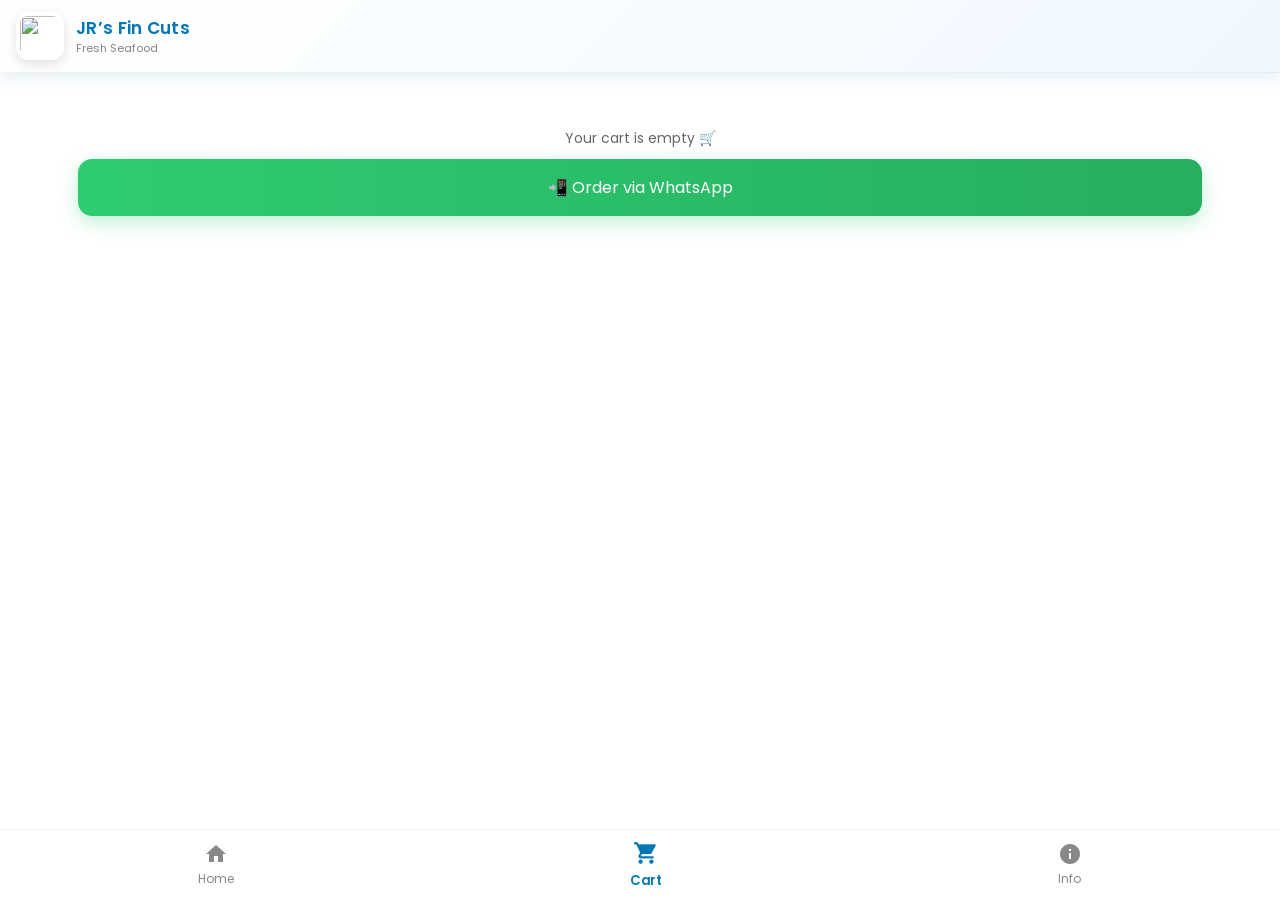
==== cart.html @ ba341e98 "Add files via upload" ====
<!DOCTYPE html>
<html>
<head>
  <title>Cart - JR’s Fin Cuts</title>
  <meta name="viewport" content="width=device-width, initial-scale=1.0">
  <link rel="stylesheet" href="style.css">
  <link href="https://fonts.googleapis.com/icon?family=Material+Icons" rel="stylesheet">
  <link href="https://fonts.googleapis.com/css2?family=Poppins:wght@400;600&display=swap" rel="stylesheet">
</head>

<body class="cart-page">

  <!-- HEADER -->
  <div class="header">
    <div class="header-left">
      <img src="images/logo.png" class="logo">
      <div class="title-box">
        <h1>JR’s Fin Cuts</h1>
        <p class="tagline">Fresh Seafood</p>
      </div>
    </div>
  </div>

  <!-- CONTENT -->
  <div class="content">

    <!-- EMPTY STATE -->
    <div id="empty-cart" style="display:none; text-align:center; margin-top:40px;">
      <p style="font-size:14px; color:#666;">Your cart is empty 🛒</p>
    </div>

    <!-- CART ITEMS -->
    <div id="cart-container"></div>

    <!-- SUMMARY -->
    <div class="cart-summary">
      <h2 id="total"></h2>
      <button id="orderBtn">📲 Order via WhatsApp</button>
    </div>

  </div>

  <!-- BOTTOM NAV -->
  <div class="bottom-nav">
    <a href="index.html">
      <span class="material-icons">home</span><br>Home
    </a>

    <a href="cart.html" class="active">
      <span class="material-icons">shopping_cart</span>
      <span id="cart-count" class="badge"></span>
      <br>Cart
    </a>

    <a href="info.html">
      <span class="material-icons">info</span><br>Info
    </a>
  </div>

  <!-- TOAST -->
  <div id="toast"></div>

  <!-- SCRIPT -->
  <script src="script.js"></script>

</body>
</html>
---- style.css ----
/* ===== BASE RESET (SAFE) ===== */
*,
*::before,
*::after {
  box-sizing: border-box;
  margin: 0;
  padding: 0;
}

/* ===== IMAGE BASE SYSTEM ===== */
img {
  max-width: 100%;
  display: block;
}

/* Prevent font inconsistencies */
html {
  -webkit-text-size-adjust: 100%;
}

/* Improve rendering */
body {
  line-height: 1.4;
}

/* ===== TYPOGRAPHY SYSTEM (SAFE) ===== */

/* Headings */
h1 {
  font-size: 18px;
  font-weight: 600;
}

h2 {
  font-size: 17px;
  font-weight: 600;
}

h3 {
  font-size: 14px;
  font-weight: 600;
}

/* Paragraphs */
p {
  font-size: 13px;
  line-height: 1.4;
}

/* Small text (reuse existing classes safely) */
.local,
.desc,
.tagline {
  font-size: 11px;
  line-height: 1.3;
}

/* ===== BASE SPACING SYSTEM (SAFE) ===== */

/* Section spacing */
.section-title {
  margin: 16px 6px 10px;
}

/* Card spacing normalization */
.card {
  margin-bottom: 12px;
}

/* Paragraph spacing */
p {
  margin: 4px 0;
}

/* Headings spacing */
h1, h2, h3 {
  margin: 4px 0;
}

/* Button spacing */
button {
  margin-top: 6px;
}

.qty button {
  margin-top: 0;
}

/* =========================
   GLOBAL RESET
========================= */
* {
  box-sizing: border-box;
}

/* =========================
   BASE SYSTEM
========================= */
body {
  margin: 0;
  font-family: 'Poppins', sans-serif;

  background: url("images/bg.jpg") no-repeat center center fixed;
  background-size: cover;

  padding-bottom: 90px;
  -webkit-font-smoothing: antialiased;
  text-rendering: optimizeLegibility;
}

/* ✅ BLUR OVERLAY */
body::before {
  content: "";
  position: fixed;
  top: 0;
  left: 0;
  width: 100%;
  height: 100%;

  backdrop-filter: blur(1px);
  background: rgba(255,255,255,0.35);

  z-index: -1;
}

html {
  scroll-behavior: smooth;
}

.content {
  padding: 16px;
  width: 100%;
}

/* =========================
   HEADER (GLASS PREMIUM)
========================= */
.header {
  display: flex;
  align-items: center;
  padding: 12px 16px;

  background: linear-gradient(135deg, #ffffff, #f0f8ff);
  backdrop-filter: blur(10px);

  position: sticky;
  top: 0;
  z-index: 10;

  border-bottom: 1px solid rgba(0,0,0,0.05);
  box-shadow: 0 4px 16px rgba(0,119,182,0.12);
}

.header-left {
  display: flex;
  align-items: center;
}

.logo {
  width: 48px;
  height: 48px;
  border-radius: 12px;
  margin-right: 12px;

  background: white;
  padding: 4px;

  box-shadow: 0 4px 12px rgba(0,0,0,0.12);
}

.title-box h1 {
  margin: 0;
  font-size: 17px;
  font-weight: 600;
  color: #0077B6;
  letter-spacing: 0.3px;
}

.tagline {
  margin: 0;
  font-size: 11px;
  color: #666;
  opacity: 0.8;
}

/* =========================
   BANNER
========================= */
.banner {
  background: linear-gradient(90deg, #0096C7, #00B4D8);
  color: white;
  padding: 12px;
  border-radius: 12px;
  text-align: center;
  font-size: 14px;
  margin-bottom: 15px;
  font-weight: 500;
  box-shadow: 0 4px 14px rgba(0,150,199,0.25);
}

/* =========================
   TITLES
========================= */
.section-title {
  margin: 14px 6px;
  font-size: 17px;
  font-weight: 600;
}

/* =========================
   GRID SYSTEM
========================= */
.container {
  display: grid;
  grid-template-columns: repeat(2, 1fr);
  gap: 14px;
  width: 100%;
}

/* =========================
   PRODUCT CARD
========================= */
.card {
  background: linear-gradient(180deg, #ffffff, #fbfdff);
  border-radius: 16px;
  padding: 12px;

  border: 1px solid rgba(0,0,0,0.03);
  box-shadow: 0 8px 24px rgba(0,0,0,0.08);

  transition: transform 0.25s ease, box-shadow 0.25s ease;

  width: 100%;
}

.card:hover {
  transform: translateY(-4px);
  box-shadow: 0 12px 28px rgba(0,0,0,0.12);
}

/* =========================
   IMAGE SLIDER
========================= */
.product-slider {
  cursor: pointer;
}

.slide {
  width: 100%;
  height: 150px;
  object-fit: cover;
  border-radius: 12px;
  display: none;
  background: #eee;
  box-shadow: 0 4px 10px rgba(0,0,0,0.08);
}

.slide.active {
  display: block;
}

.dots {
  text-align: center;
  margin: 6px 0;
}

.dot {
  height: 6px;
  width: 6px;
  background: #ccc;
  border-radius: 50%;
  margin: 3px;
  display: inline-block;
}

.dot.active {
  background: #0077B6;
}

/* =========================
   SINGLE IMAGE
========================= */
.single-img {
  width: 100%;
  height: 150px;
  object-fit: cover;
  border-radius: 12px;
  margin-bottom: 6px;
  box-shadow: 0 4px 10px rgba(0,0,0,0.08);
}

/* =========================
   TEXT SYSTEM
========================= */
.card h3 {
  font-size: 14px;
  font-weight: 600;
  margin: 6px 0 2px;
}

.local {
  font-size: 11px;
  color: #888;
}

.price {
  font-size: 15px;
  font-weight: 700;
  color: #0077B6;
  margin: 4px 0;
}

.desc {
  font-size: 11px;
  color: #666;
  line-height: 1.3;
}

/* =========================
   QUANTITY
========================= */
.qty {
  display: flex;
  align-items: center;
  justify-content: center;
  gap: 6px;
  margin: 8px 0;
}

.qty button {
  background: #0077B6;
  color: white;
  border: none;
  width: 30px;
  height: 30px;
  border-radius: 50%;
  font-size: 16px;
}

.qty input {
  width: 55px;
  text-align: center;
  border-radius: 8px;
  border: 1px solid #ddd;
  padding: 4px;
  font-weight: 500;
  outline: none;
}

.qty input:focus {
  border-color: #0077B6;
}

/* =========================
   BUTTON SYSTEM
========================= */
button {
  font-family: 'Poppins', sans-serif;
  transition: transform 0.2s ease, opacity 0.2s ease;
  -webkit-tap-highlight-color: transparent;

  display: inline-block;
}

button:hover {
  opacity: 0.95;
}

button:active {
  transform: scale(0.96);
}

.add-btn {
  background: linear-gradient(90deg, #0077B6, #00B4D8);
  color: white;
  border: none;
  padding: 10px;
  width: 100%;
  border-radius: 12px;
  font-size: 13px;
  font-weight: 600;
  box-shadow: 0 4px 14px rgba(0,119,182,0.25);
}

.add-btn:active {
  transform: scale(0.95);
}

/* =========================
   CART
========================= */
.cart-item {
  background: white;
  width: 92%;
  margin: 12px auto;
  padding: 14px;
  border-radius: 16px;

  border: 1px solid rgba(0,0,0,0.04);
  box-shadow: 0 6px 18px rgba(0,0,0,0.08);

  transition: all 0.2s ease;
}

.cart-item:hover {
  transform: scale(1.01);
}

.cart-row {
  display: flex;
  gap: 12px;
}

.cart-img {
  width: 80px;
  height: 80px;
  border-radius: 12px;
}

.cart-details {
  flex: 1;
}

.item-total {
  font-weight: 600;
}

/* =========================
   ORDER BUTTON
========================= */
#orderBtn {
  background: linear-gradient(90deg, #2ECC71, #27AE60);
  color: white;
  border: none;
  padding: 16px;
  width: 90%;
  border-radius: 14px;
  font-size: 16px;
  margin-top: 10px;
  box-shadow: 0 6px 18px rgba(46,204,113,0.3);

  display: block;
  margin-left: auto;
  margin-right: auto;
}

/* =========================
   INFO PAGE
========================= */
.info-card {
  width: 92%;
  margin: 12px auto;
  padding: 14px;
  border-radius: 16px;
  background: white;
}

.contact-btn {
  background: #0096C7;
  color: white;
  border: none;
  padding: 12px;
  width: 100%;
  margin: 6px 0;
  border-radius: 10px;
  font-weight: 600;
}

/* =========================
   NAVBAR
========================= */
.bottom-nav {
  position: fixed;
  bottom: 0;
  width: 100%;
  background: white;
  display: flex;
  justify-content: space-around;
  padding: 12px 0;
  border-top: 1px solid rgba(0,0,0,0.06);
}

.bottom-nav a {
  text-decoration: none;
  color: #888;
  font-size: 12px;
  text-align: center;
  position: relative;
  transition: all 0.2s ease;
}

.bottom-nav a.active {
  color: #0077B6;
  font-weight: 600;
  transform: scale(1.1);
}

/* =========================
   ICONS + BADGE
========================= */
.material-icons {
  font-size: 22px;
}

.badge {
  position: absolute;
  top: 2px;
  right: 10px;
  background: #ff4d4f;
  color: white;
  font-size: 10px;
  padding: 2px 6px;
  border-radius: 50%;
}

/* =========================
   TOAST
========================= */
#toast {
  position: fixed;
  bottom: 80px;
  left: 50%;
  transform: translateX(-50%);

  background: rgba(0,0,0,0.85);
  color: white;
  padding: 10px 20px;
  border-radius: 20px;
  font-size: 13px;

  display: none;
  pointer-events: none;
  z-index: 999;
}

/* =========================
   ANIMATIONS
========================= */
.card, .cart-item {
  animation: fadeIn 0.4s ease;
}

@keyframes fadeIn {
  from {
    opacity: 0;
    transform: translateY(8px);
  }
  to {
    opacity: 1;
    transform: translateY(0);
  }
}

/* =========================
  PRODUCT DETAIL PAGE
  ========================= */
.product-img {
  width: 100%;
}

/* ===== CLEANUP: INLINE STYLES ===== */

.back-btn {
  margin-bottom: 10px;
}

.section-subtitle {
  margin-top: 30px;
}
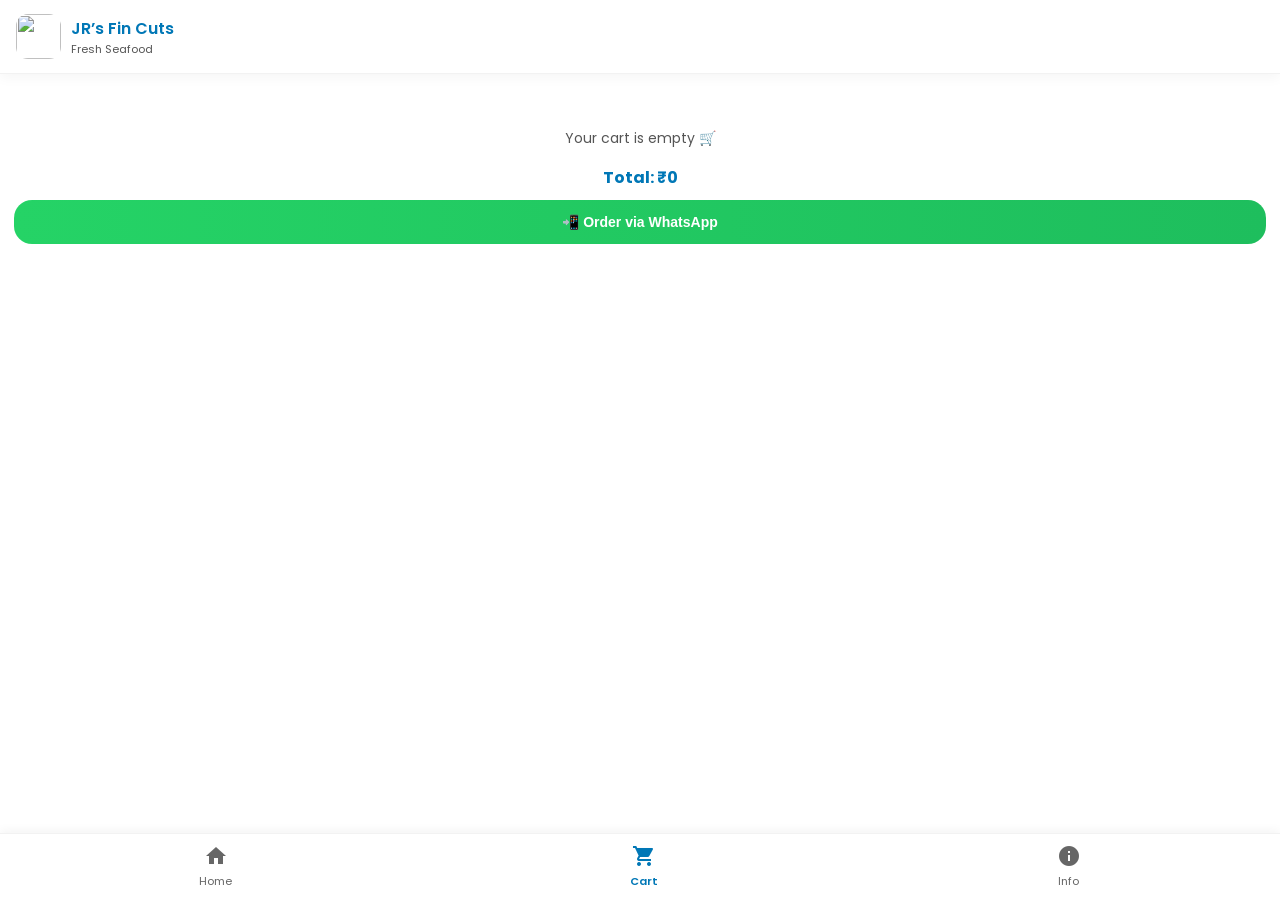
==== commit 7707d680: "Add files via upload" ====
--- a/cart.html
+++ b/cart.html
@@ -3,6 +3,7 @@
 <head>
   <title>Cart - JR’s Fin Cuts</title>
   <meta name="viewport" content="width=device-width, initial-scale=1.0">
+
   <link rel="stylesheet" href="style.css">
   <link href="https://fonts.googleapis.com/icon?family=Material+Icons" rel="stylesheet">
   <link href="https://fonts.googleapis.com/css2?family=Poppins:wght@400;600&display=swap" rel="stylesheet">
@@ -10,58 +11,59 @@
 
 <body class="cart-page">
 
-  <!-- HEADER -->
-  <div class="header">
-    <div class="header-left">
-      <img src="images/logo.png" class="logo">
-      <div class="title-box">
-        <h1>JR’s Fin Cuts</h1>
-        <p class="tagline">Fresh Seafood</p>
-      </div>
+<!-- HEADER -->
+<div class="header">
+  <div class="header-left">
+    <img src="images/logo.png" class="logo">
+    <div class="title-box">
+      <h1>JR’s Fin Cuts</h1>
+      <p class="tagline">Fresh Seafood</p>
     </div>
   </div>
+</div>
 
-  <!-- CONTENT -->
-  <div class="content">
+<!-- CONTENT -->
+<div class="content">
 
-    <!-- EMPTY STATE -->
-    <div id="empty-cart" style="display:none; text-align:center; margin-top:40px;">
-      <p style="font-size:14px; color:#666;">Your cart is empty 🛒</p>
-    </div>
-
-    <!-- CART ITEMS -->
-    <div id="cart-container"></div>
-
-    <!-- SUMMARY -->
-    <div class="cart-summary">
-      <h2 id="total"></h2>
-      <button id="orderBtn">📲 Order via WhatsApp</button>
-    </div>
-
+  <!-- EMPTY -->
+  <div id="empty-cart" class="empty-cart">
+    <p class="empty-text">Your cart is empty 🛒</p>
   </div>
 
-  <!-- BOTTOM NAV -->
-  <div class="bottom-nav">
-    <a href="index.html">
-      <span class="material-icons">home</span><br>Home
-    </a>
+  <!-- ITEMS -->
+  <div id="cart-container"></div>
 
-    <a href="cart.html" class="active">
-      <span class="material-icons">shopping_cart</span>
-      <span id="cart-count" class="badge"></span>
-      <br>Cart
-    </a>
-
-    <a href="info.html">
-      <span class="material-icons">info</span><br>Info
-    </a>
+  <!-- SUMMARY -->
+  <div class="cart-summary">
+    <h2 id="total"></h2>
+    <button id="orderBtn" class="order-btn">📲 Order via WhatsApp</button>
   </div>
 
-  <!-- TOAST -->
-  <div id="toast"></div>
+</div>
 
-  <!-- SCRIPT -->
-  <script src="script.js"></script>
+<!-- NAVBAR -->
+<div class="bottom-nav">
+
+  <a href="index.html">
+    <span class="material-icons">home</span><br>Home
+  </a>
+
+  <a href="cart.html" class="active">
+    <span class="material-icons">shopping_cart</span>
+    <span id="cart-count" class="badge"></span>
+    <br>Cart
+  </a>
+
+  <a href="info.html">
+    <span class="material-icons">info</span><br>Info
+  </a>
+
+</div>
+
+<!-- TOAST -->
+<div id="toast"></div>
+
+<script src="script.js"></script>
 
 </body>
 </html>
--- a/style.css
+++ b/style.css
@@ -1,114 +1,23 @@
-/* ===== BASE RESET (SAFE) ===== */
-*,
-*::before,
-*::after {
-  box-sizing: border-box;
+/* =========================
+   GLOBAL BASE
+========================= */
+
+* {
   margin: 0;
   padding: 0;
-}
-
-/* ===== IMAGE BASE SYSTEM ===== */
-img {
-  max-width: 100%;
-  display: block;
-}
-
-/* Prevent font inconsistencies */
-html {
-  -webkit-text-size-adjust: 100%;
-}
-
-/* Improve rendering */
+  box-sizing: border-box;
+}
+
 body {
-  line-height: 1.4;
-}
-
-/* ===== TYPOGRAPHY SYSTEM (SAFE) ===== */
-
-/* Headings */
-h1 {
-  font-size: 18px;
-  font-weight: 600;
-}
-
-h2 {
-  font-size: 17px;
-  font-weight: 600;
-}
-
-h3 {
-  font-size: 14px;
-  font-weight: 600;
-}
-
-/* Paragraphs */
-p {
-  font-size: 13px;
-  line-height: 1.4;
-}
-
-/* Small text (reuse existing classes safely) */
-.local,
-.desc,
-.tagline {
-  font-size: 11px;
-  line-height: 1.3;
-}
-
-/* ===== BASE SPACING SYSTEM (SAFE) ===== */
-
-/* Section spacing */
-.section-title {
-  margin: 16px 6px 10px;
-}
-
-/* Card spacing normalization */
-.card {
-  margin-bottom: 12px;
-}
-
-/* Paragraph spacing */
-p {
-  margin: 4px 0;
-}
-
-/* Headings spacing */
-h1, h2, h3 {
-  margin: 4px 0;
-}
-
-/* Button spacing */
-button {
-  margin-top: 6px;
-}
-
-.qty button {
-  margin-top: 0;
-}
-
-/* =========================
-   GLOBAL RESET
-========================= */
-* {
-  box-sizing: border-box;
-}
-
-/* =========================
-   BASE SYSTEM
-========================= */
-body {
-  margin: 0;
   font-family: 'Poppins', sans-serif;
 
   background: url("images/bg.jpg") no-repeat center center fixed;
   background-size: cover;
 
   padding-bottom: 90px;
-  -webkit-font-smoothing: antialiased;
-  text-rendering: optimizeLegibility;
-}
-
-/* ✅ BLUR OVERLAY */
+}
+
+/* BACKGROUND BLUR ONLY */
 body::before {
   content: "";
   position: fixed;
@@ -117,38 +26,31 @@
   width: 100%;
   height: 100%;
 
-  backdrop-filter: blur(1px);
-  background: rgba(255,255,255,0.35);
+  backdrop-filter: blur(2px);
+  -webkit-backdrop-filter: blur(2px);
+
+  background: rgba(255,255,255,0.2);
 
   z-index: -1;
 }
 
-html {
-  scroll-behavior: smooth;
-}
-
-.content {
-  padding: 16px;
-  width: 100%;
-}
-
 /* =========================
-   HEADER (GLASS PREMIUM)
+   HEADER (NO BLUR - PREMIUM)
 ========================= */
+
 .header {
   display: flex;
   align-items: center;
-  padding: 12px 16px;
-
-  background: linear-gradient(135deg, #ffffff, #f0f8ff);
-  backdrop-filter: blur(10px);
+  padding: 14px 16px;
+
+  background: rgba(255,255,255,0.95);
 
   position: sticky;
   top: 0;
   z-index: 10;
 
   border-bottom: 1px solid rgba(0,0,0,0.05);
-  box-shadow: 0 4px 16px rgba(0,119,182,0.12);
+  box-shadow: 0 4px 12px rgba(0,0,0,0.04);
 }
 
 .header-left {
@@ -157,347 +59,55 @@
 }
 
 .logo {
-  width: 48px;
-  height: 48px;
+  width: 45px;
+  height: 45px;
   border-radius: 12px;
-  margin-right: 12px;
-
-  background: white;
-  padding: 4px;
-
-  box-shadow: 0 4px 12px rgba(0,0,0,0.12);
+  margin-right: 10px;
 }
 
 .title-box h1 {
-  margin: 0;
-  font-size: 17px;
-  font-weight: 600;
+  font-size: 16px;
   color: #0077B6;
-  letter-spacing: 0.3px;
+  font-weight: 600;
 }
 
 .tagline {
-  margin: 0;
   font-size: 11px;
-  color: #666;
-  opacity: 0.8;
+  color: #555;
 }
 
 /* =========================
-   BANNER
+   NAVBAR (NO BLUR)
 ========================= */
-.banner {
-  background: linear-gradient(90deg, #0096C7, #00B4D8);
-  color: white;
-  padding: 12px;
-  border-radius: 12px;
-  text-align: center;
-  font-size: 14px;
-  margin-bottom: 15px;
-  font-weight: 500;
-  box-shadow: 0 4px 14px rgba(0,150,199,0.25);
-}
-
-/* =========================
-   TITLES
-========================= */
-.section-title {
-  margin: 14px 6px;
-  font-size: 17px;
-  font-weight: 600;
-}
-
-/* =========================
-   GRID SYSTEM
-========================= */
-.container {
-  display: grid;
-  grid-template-columns: repeat(2, 1fr);
-  gap: 14px;
-  width: 100%;
-}
-
-/* =========================
-   PRODUCT CARD
-========================= */
-.card {
-  background: linear-gradient(180deg, #ffffff, #fbfdff);
-  border-radius: 16px;
-  padding: 12px;
-
-  border: 1px solid rgba(0,0,0,0.03);
-  box-shadow: 0 8px 24px rgba(0,0,0,0.08);
-
-  transition: transform 0.25s ease, box-shadow 0.25s ease;
-
-  width: 100%;
-}
-
-.card:hover {
-  transform: translateY(-4px);
-  box-shadow: 0 12px 28px rgba(0,0,0,0.12);
-}
-
-/* =========================
-   IMAGE SLIDER
-========================= */
-.product-slider {
-  cursor: pointer;
-}
-
-.slide {
-  width: 100%;
-  height: 150px;
-  object-fit: cover;
-  border-radius: 12px;
-  display: none;
-  background: #eee;
-  box-shadow: 0 4px 10px rgba(0,0,0,0.08);
-}
-
-.slide.active {
-  display: block;
-}
-
-.dots {
-  text-align: center;
-  margin: 6px 0;
-}
-
-.dot {
-  height: 6px;
-  width: 6px;
-  background: #ccc;
-  border-radius: 50%;
-  margin: 3px;
-  display: inline-block;
-}
-
-.dot.active {
-  background: #0077B6;
-}
-
-/* =========================
-   SINGLE IMAGE
-========================= */
-.single-img {
-  width: 100%;
-  height: 150px;
-  object-fit: cover;
-  border-radius: 12px;
-  margin-bottom: 6px;
-  box-shadow: 0 4px 10px rgba(0,0,0,0.08);
-}
-
-/* =========================
-   TEXT SYSTEM
-========================= */
-.card h3 {
-  font-size: 14px;
-  font-weight: 600;
-  margin: 6px 0 2px;
-}
-
-.local {
-  font-size: 11px;
-  color: #888;
-}
-
-.price {
-  font-size: 15px;
-  font-weight: 700;
-  color: #0077B6;
-  margin: 4px 0;
-}
-
-.desc {
-  font-size: 11px;
-  color: #666;
-  line-height: 1.3;
-}
-
-/* =========================
-   QUANTITY
-========================= */
-.qty {
-  display: flex;
-  align-items: center;
-  justify-content: center;
-  gap: 6px;
-  margin: 8px 0;
-}
-
-.qty button {
-  background: #0077B6;
-  color: white;
-  border: none;
-  width: 30px;
-  height: 30px;
-  border-radius: 50%;
-  font-size: 16px;
-}
-
-.qty input {
-  width: 55px;
-  text-align: center;
-  border-radius: 8px;
-  border: 1px solid #ddd;
-  padding: 4px;
-  font-weight: 500;
-  outline: none;
-}
-
-.qty input:focus {
-  border-color: #0077B6;
-}
-
-/* =========================
-   BUTTON SYSTEM
-========================= */
-button {
-  font-family: 'Poppins', sans-serif;
-  transition: transform 0.2s ease, opacity 0.2s ease;
-  -webkit-tap-highlight-color: transparent;
-
-  display: inline-block;
-}
-
-button:hover {
-  opacity: 0.95;
-}
-
-button:active {
-  transform: scale(0.96);
-}
-
-.add-btn {
-  background: linear-gradient(90deg, #0077B6, #00B4D8);
-  color: white;
-  border: none;
-  padding: 10px;
-  width: 100%;
-  border-radius: 12px;
-  font-size: 13px;
-  font-weight: 600;
-  box-shadow: 0 4px 14px rgba(0,119,182,0.25);
-}
-
-.add-btn:active {
-  transform: scale(0.95);
-}
-
-/* =========================
-   CART
-========================= */
-.cart-item {
-  background: white;
-  width: 92%;
-  margin: 12px auto;
-  padding: 14px;
-  border-radius: 16px;
-
-  border: 1px solid rgba(0,0,0,0.04);
-  box-shadow: 0 6px 18px rgba(0,0,0,0.08);
-
-  transition: all 0.2s ease;
-}
-
-.cart-item:hover {
-  transform: scale(1.01);
-}
-
-.cart-row {
-  display: flex;
-  gap: 12px;
-}
-
-.cart-img {
-  width: 80px;
-  height: 80px;
-  border-radius: 12px;
-}
-
-.cart-details {
-  flex: 1;
-}
-
-.item-total {
-  font-weight: 600;
-}
-
-/* =========================
-   ORDER BUTTON
-========================= */
-#orderBtn {
-  background: linear-gradient(90deg, #2ECC71, #27AE60);
-  color: white;
-  border: none;
-  padding: 16px;
-  width: 90%;
-  border-radius: 14px;
-  font-size: 16px;
-  margin-top: 10px;
-  box-shadow: 0 6px 18px rgba(46,204,113,0.3);
-
-  display: block;
-  margin-left: auto;
-  margin-right: auto;
-}
-
-/* =========================
-   INFO PAGE
-========================= */
-.info-card {
-  width: 92%;
-  margin: 12px auto;
-  padding: 14px;
-  border-radius: 16px;
-  background: white;
-}
-
-.contact-btn {
-  background: #0096C7;
-  color: white;
-  border: none;
-  padding: 12px;
-  width: 100%;
-  margin: 6px 0;
-  border-radius: 10px;
-  font-weight: 600;
-}
-
-/* =========================
-   NAVBAR
-========================= */
+
 .bottom-nav {
   position: fixed;
   bottom: 0;
   width: 100%;
-  background: white;
+
+  background: rgba(255,255,255,0.95);
+
   display: flex;
   justify-content: space-around;
-  padding: 12px 0;
-  border-top: 1px solid rgba(0,0,0,0.06);
+  padding: 10px 0;
+
+  border-top: 1px solid rgba(0,0,0,0.05);
+  box-shadow: 0 -2px 10px rgba(0,0,0,0.05);
 }
 
 .bottom-nav a {
   text-decoration: none;
-  color: #888;
-  font-size: 12px;
+  color: #666;
+  font-size: 11px;
   text-align: center;
   position: relative;
-  transition: all 0.2s ease;
 }
 
 .bottom-nav a.active {
   color: #0077B6;
   font-weight: 600;
-  transform: scale(1.1);
-}
-
-/* =========================
-   ICONS + BADGE
-========================= */
+}
+
 .material-icons {
   font-size: 22px;
 }
@@ -506,64 +116,585 @@
   position: absolute;
   top: 2px;
   right: 10px;
-  background: #ff4d4f;
+  background: red;
   color: white;
   font-size: 10px;
-  padding: 2px 6px;
+  padding: 2px 5px;
   border-radius: 50%;
 }
 
 /* =========================
    TOAST
 ========================= */
+
 #toast {
   position: fixed;
   bottom: 80px;
   left: 50%;
   transform: translateX(-50%);
 
-  background: rgba(0,0,0,0.85);
+  background: rgba(0,0,0,0.9);
   color: white;
   padding: 10px 20px;
   border-radius: 20px;
   font-size: 13px;
 
   display: none;
-  pointer-events: none;
   z-index: 999;
 }
 
 /* =========================
-   ANIMATIONS
+   INDEX PAGE
 ========================= */
-.card, .cart-item {
-  animation: fadeIn 0.4s ease;
-}
-
-@keyframes fadeIn {
-  from {
-    opacity: 0;
-    transform: translateY(8px);
-  }
-  to {
-    opacity: 1;
-    transform: translateY(0);
-  }
+
+.home-page {
+  padding-bottom: 90px;
+}
+
+/* CONTENT */
+.home-page .content {
+  padding: 12px;
+}
+
+/* BANNER */
+.home-page .banner {
+  background: linear-gradient(90deg, #0077B6, #00B4D8);
+  color: white;
+  padding: 10px;
+  border-radius: 10px;
+  text-align: center;
+  font-size: 12px;
+  margin-bottom: 10px;
+}
+
+/* TITLE */
+.home-page .section-title {
+  font-size: 15px;
+  font-weight: 600;
+  margin: 6px 4px 10px;
+}
+
+/* GRID */
+.home-page .container {
+  display: grid;
+  grid-template-columns: repeat(2, 1fr);
+  gap: 12px;
+}
+
+/* CARD */
+.home-page .card {
+  background: rgba(255,255,255,0.95);
+  border-radius: 14px;
+  padding: 8px;
+
+  display: flex;
+  flex-direction: column;
+  gap: 4px;
+
+  box-shadow: 0 6px 16px rgba(0,0,0,0.08);
+}
+
+/* IMAGE */
+.home-page .single-img {
+  width: 100%;
+  height: 130px;
+  object-fit: cover;
+  border-radius: 12px;
+  margin-bottom: 2px;
+}
+
+/* TOP ROW */
+.home-page .top-row {
+  display: flex;
+  justify-content: space-between;
+  align-items: center;
+}
+
+/* TEXT SYSTEM */
+.home-page h3 {
+  font-size: 13px;
+  font-weight: 600;
+  margin: 0;
+}
+
+.home-page .price {
+  font-size: 12px;
+  font-weight: 700;
+  color: #0077B6;
+}
+
+.home-page .local {
+  font-size: 10.5px;
+  color: #888;
+}
+
+.home-page .desc {
+  font-size: 10.5px;
+  color: #555;
+  line-height: 1.2;
+}
+
+/* ACTION AREA */
+.home-page .action-area {
+  margin-top: 2px;
+}
+
+/* QTY */
+.home-page .qty {
+  display: flex;
+  justify-content: center;
+  align-items: center;
+  gap: 5px;
+  margin: 2px 0;
+}
+
+/* REMOVE BUTTON BORDERS */
+.home-page button {
+  border: none !important;
+  outline: none !important;
+  box-shadow: none !important;
+}
+
+/* QTY BUTTONS */
+.home-page .qty button {
+  width: 26px;
+  height: 26px;
+  border-radius: 50%;
+  background: #0077B6;
+  color: white;
+  font-size: 14px;
+}
+
+/* INPUT */
+.home-page .qty input {
+  width: 45px;
+  text-align: center;
+  border: 1px solid #ddd;
+  border-radius: 6px;
+}
+
+/* ADD BUTTON */
+.home-page .add-btn {
+  width: 100%;
+  padding: 8px;
+  border-radius: 12px;
+
+  background: linear-gradient(90deg, #0077B6, #00B4D8);
+  color: white;
+
+  font-size: 12px;
+  font-weight: 600;
+
+  margin-top: 2px;
 }
 
 /* =========================
-  PRODUCT DETAIL PAGE
-  ========================= */
-.product-img {
-  width: 100%;
-}
-
-/* ===== CLEANUP: INLINE STYLES ===== */
-
-.back-btn {
+   INFO PAGE
+========================= */
+
+.info-page {
+  padding-bottom: 90px;
+}
+
+/* CONTENT */
+.info-page .content {
+  padding: 14px;
+}
+
+/* CARD (same feel as index) */
+.info-page .info-card {
+  background: rgba(255,255,255,0.95);
+  border-radius: 18px;
+  padding: 14px;
+  margin-bottom: 14px;
+
+  box-shadow: 0 8px 20px rgba(0,0,0,0.08);
+}
+
+/* HEADINGS */
+.info-page h2 {
+  font-size: 16px;
   margin-bottom: 10px;
-}
-
-.section-subtitle {
-  margin-top: 30px;
+  color: #0077B6;
+}
+
+.info-page h3 {
+  font-size: 14px;
+  margin-top: 10px;
+  margin-bottom: 6px;
+  color: #333;
+}
+
+/* TEXT */
+.info-page .info-text {
+  font-size: 12px;
+  color: #555;
+  line-height: 1.6;
+  margin-bottom: 8px;
+}
+
+.info-page .contact-text {
+  font-size: 12px;
+  color: #444;
+  margin-top: 6px;
+}
+
+/* CONTACT BUTTONS */
+.info-page .contact-actions {
+  display: flex;
+  flex-direction: column;
+  gap: 8px;
+  margin-bottom: 10px;
+}
+
+.info-page .contact-btn {
+  width: 100%;
+  padding: 10px;
+  border-radius: 12px;
+
+  background: linear-gradient(90deg, #0077B6, #00B4D8);
+  color: white;
+
+  font-size: 13px;
+  font-weight: 600;
+
+  border: none;
+}
+
+/* HOVER EFFECT */
+.info-page .contact-btn:hover {
+  transform: scale(1.02);
+}
+
+/* =========================
+   CART PAGE
+========================= */
+
+.cart-page {
+  padding-bottom: 90px;
+}
+
+/* CONTENT */
+.cart-page .content {
+  padding: 14px;
+}
+
+/* EMPTY STATE */
+.cart-page .empty-cart {
+  text-align: center;
+  margin-top: 40px;
+}
+
+.cart-page .empty-text {
+  font-size: 14px;
+  color: #555;
+}
+
+/* CART ITEMS */
+.cart-page #cart-container {
+  display: flex;
+  flex-direction: column;
+  gap: 12px;
+}
+
+/* CART ITEM CARD */
+.cart-page .cart-item {
+  background: rgba(255,255,255,0.95);
+  border-radius: 16px;
+  padding: 12px;
+
+  box-shadow: 0 6px 16px rgba(0,0,0,0.08);
+}
+
+/* ROW */
+.cart-page .cart-row {
+  display: flex;
+  gap: 12px;
+}
+
+/* IMAGE */
+.cart-page .cart-img {
+  width: 90px;
+  height: 90px;
+  object-fit: cover;
+  border-radius: 12px;
+}
+
+/* DETAILS */
+.cart-page .cart-details {
+  flex: 1;
+}
+
+/* NAME */
+.cart-page .cart-details h3 {
+  font-size: 14px;
+  font-weight: 600;
+}
+
+/* LOCAL */
+.cart-page .cart-details .local {
+  font-size: 11px;
+  color: #888;
+}
+
+/* PRICE */
+.cart-page .cart-details p {
+  font-size: 12px;
+  margin-top: 4px;
+}
+
+/* QTY */
+.cart-page .qty {
+  display: flex;
+  align-items: center;
+  gap: 6px;
+  margin: 6px 0;
+}
+
+.cart-page .qty button {
+  width: 26px;
+  height: 26px;
+  border-radius: 50%;
+  background: #0077B6;
+  color: white;
+  border: none;
+}
+
+.cart-page .qty input {
+  width: 45px;
+  text-align: center;
+  border: 1px solid #ddd;
+  border-radius: 6px;
+}
+
+/* ITEM TOTAL */
+.cart-page .item-total {
+  font-weight: 600;
+  color: #0077B6;
+  margin-top: 4px;
+}
+
+/* REMOVE BUTTON */
+.cart-page .remove-btn {
+  margin-top: 6px;
+  padding: 6px 10px;
+
+  border-radius: 8px;
+  background: #ff4d4d;
+  color: white;
+
+  font-size: 11px;
+  border: none;
+}
+
+/* SUMMARY (FIXED - NO WHITE BOX) */
+.cart-page .cart-summary {
+  margin-top: 16px;
+  text-align: center;
+}
+
+/* TOTAL */
+.cart-page #total {
+  margin-bottom: 10px;
+  font-size: 16px;
+  color: #0077B6;
+}
+
+/* ORDER BUTTON (FINAL CLEAN) */
+.cart-page .order-btn {
+  width: 100%;
+  padding: 14px;
+  border-radius: 18px;
+
+  background: linear-gradient(90deg, #25D366, #1ebe5d);
+  color: white;
+
+  font-size: 14px;
+  font-weight: 600;
+
+  border: none !important;
+  outline: none !important;
+  box-shadow: none !important;
+
+  appearance: none;
+  -webkit-appearance: none;
+
+  transition: 0.2s;
+}
+
+.cart-page .order-btn:hover {
+  transform: scale(1.02);
+}
+
+/* =========================
+   PRODUCT PAGE
+========================= */
+
+.product-page {
+  padding-bottom: 90px;
+}
+
+/* CONTENT */
+.product-page .content {
+  padding: 14px;
+}
+
+/* BACK BUTTON */
+.product-page .back-btn {
+  margin-bottom: 10px;
+  padding: 6px 10px;
+
+  background: transparent;
+  border: none;
+  font-size: 13px;
+  color: #0077B6;
+}
+
+/* TITLE */
+.product-page #product-name {
+  font-size: 18px;
+  font-weight: 600;
+  margin-bottom: 10px;
+}
+
+/* SLIDER */
+.product-page .product-slider {
+  position: relative;
+  width: 100%;
+  height: 220px;
+  margin-bottom: 10px;
+}
+
+.product-page .slide {
+  width: 100%;
+  height: 100%;
+  object-fit: cover;
+  border-radius: 16px;
+  display: none;
+}
+
+.product-page .slide.active {
+  display: block;
+}
+
+/* DOTS */
+.product-page .dots {
+  text-align: center;
+  margin-bottom: 10px;
+}
+
+.product-page .dot {
+  display: inline-block;
+  width: 6px;
+  height: 6px;
+  margin: 0 4px;
+  background: #ccc;
+  border-radius: 50%;
+}
+
+.product-page .dot.active {
+  background: #0077B6;
+}
+
+/* INFO */
+.product-page .product-info {
+  background: rgba(255,255,255,0.95);
+  padding: 12px;
+  border-radius: 16px;
+
+  box-shadow: 0 6px 16px rgba(0,0,0,0.08);
+  margin-bottom: 12px;
+}
+
+.product-page .local {
+  font-size: 12px;
+  color: #888;
+}
+
+.product-page .price {
+  font-size: 16px;
+  font-weight: 700;
+  color: #0077B6;
+  margin: 4px 0;
+}
+
+.product-page .desc {
+  font-size: 12px;
+  color: #555;
+}
+
+/* QTY */
+.product-page .qty {
+  display: flex;
+  justify-content: center;
+  align-items: center;
+  gap: 6px;
+  margin: 12px 0;
+}
+
+.product-page .qty button {
+  width: 28px;
+  height: 28px;
+  border-radius: 50%;
+  background: #0077B6;
+  color: white;
+  border: none;
+}
+
+.product-page .qty input {
+  width: 50px;
+  text-align: center;
+  border: 1px solid #ddd;
+  border-radius: 8px;
+}
+
+/* ADD BUTTON */
+.product-page .add-btn {
+  width: 100%;
+  padding: 12px;
+  border-radius: 14px;
+
+  background: linear-gradient(90deg, #0077B6, #00B4D8);
+  color: white;
+
+  font-size: 14px;
+  font-weight: 600;
+
+  border: none;
+  margin-bottom: 14px;
+}
+
+/* MORE PRODUCTS */
+.product-page .section-subtitle {
+  font-size: 14px;
+  margin-bottom: 8px;
+}
+
+.product-page .more-products {
+  display: flex;
+  gap: 10px;
+  overflow-x: auto;
+}
+
+/* MINI CARD */
+.product-page .mini-card {
+  min-width: 90px;
+  background: rgba(255,255,255,0.95);
+  padding: 8px;
+  border-radius: 12px;
+  text-align: center;
+
+  box-shadow: 0 4px 12px rgba(0,0,0,0.08);
+}
+
+.product-page .mini-card img {
+  width: 100%;
+  height: 100px;
+  object-fit: cover;
+  border-radius: 8px;
+  margin-bottom: 4px;
+}
+
+.product-page .mini-card p {
+  font-size: 11px;
 }
